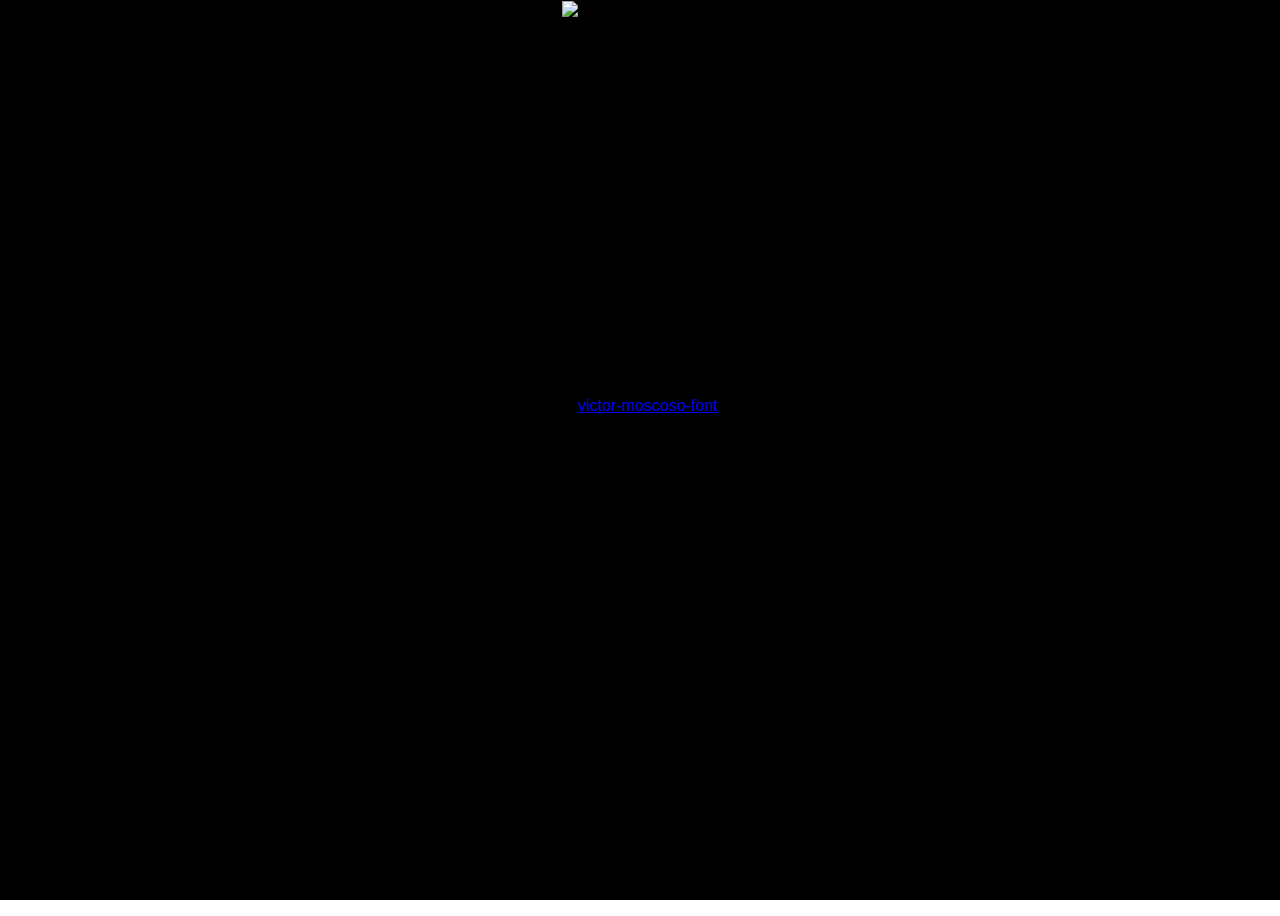
==== index.html @ 5a624b8b "wednesday update" ====
<!DOCTYPE html>
<html lang="en">
<head>
    <meta charset="UTF-8">
    <meta name="viewport" content="width=device-width, initial-scale=1.0, maximum scale-1.0, user-scalable=no">
    <title>Ana's Portfolio</title>
    <link rel="stylesheet" href="styles.css">
</head>
<body>
    <div class="splash">
        <a href="https://fontmeme.com/fonts/victor-moscoso-font/"><img src="https://fontmeme.com/permalink/201028/febe7c747556ceca3adae59b3e50a159.png" alt="victor-moscoso-font" border="0"></a>

    </div>
    <div class="container">
        <div class="site-nav desktop">
            <span class="first">
                <a href="/about.html" onmouseover="this.innerHTML='about';"
                onmouseout="this.innerHTML='A';">A</a>
            </span>
            <span>
                <a href="/index.html" onmouseover="this.innerHTML='home';"
                onmouseout="this.innerHTML='N';">N</a>
            </span>
            <span class="last">
                <a href="/work.html" onmouseover="this.innerHTML='work';"
                onmouseout="this.innerHTML='A';">A</a>
            </span>
        </div>
        <div class="site-nav mobile">
            <a class="show nav-link" href="/">
                <span>A</span>
                <span>A</span>
                <span>A</span>
            </a>
        </div>
        <div class="mobile-nav">
            <span>
                <a class="nav-link" href="/about.html">about</a>
            </span>
            <span>
                <a class="nav-link" href="/work.html">work</a>
            </span>
        </div>
        <div class="body-content" style="min-height: 710px;">
            <div class="page--section page-section--homepage">
                <div class="section-content section-content-homepage">
                    <div class="homepage">
                        <div class="homepage-content">
                            <div class="text-container">
                                <a href="/about.html" style="opacity: 1;">ana parra is a web development student</a>
                            </div>
                            <div class="text-container">
                                <a href="/work.html" data="sticknpoke">with a background in design, film production, and styling.</a>
                                <div class="image-fader" style="background-image:url(/elements/images/sticknpoke.jpg);">
                                </div>
                                <img class="hide sticknpoke" src="/elements/images/sticknpoke.jpg" />
                            </div>
                        </div>
                    </div>
                </div>
            </div>
        </div>
    </div>
    <script src="main.js"></script>
</body>
</html>
---- styles.css ----
@import url('/elements/fonts/victor_moscoso/VICTM___.TTF');

@font-face {
    font-family:
    url('/elements/fonts/victor_moscoso/VICTM___.TTF');
}

.site-nav, .desktop {
    display: flex;
}
.site-nav span, .mobile-nav span {
    display: block;
    position: relative;
    font-family: "HelveticaNeueLTPro-It",sans-serif;
    font-style: normal;
    font-weight: 400;
    font-size: 4.37em;
    line-height: 1.28em;
}

.site-nav, .mobile-nav {
    padding: .625em 1.25em 1.25em 1.25em;
    height: 7.5em;
    overflow: visible;
    justify-content: space-between;
    position: fixed;
    width: 100%;
    left: 0;
    top: 0;
    z-index: 100;
    box-sizing: border-box;
}

@media (max-width: 40em){
    .homepage {
    font-size: 1.5em;
    }
}



.projects-grid p {
    margin: 0 0 1.42857em 0;
    vertical-align: top;
    letter-spacing: .04em;
    font-size: 4.375em;
    line-height: 1.28571em;
    text-align: center;
}

html {
    font-size: 1em;
    line-height: 1.4;
}


.site-nav span, .mobile-nav span {
    font-size: 4.375em;
}

.site-nav span i, .mobile-nav span i {
    display: block;
    font-style: normal;
    -moz-transform: translate3d(0, 0, 0);
    -ms-transform: translate3d(0, 0, 0);
    -webkit-transform: translate3d(0, 0, 0);
    transform: translate3d(0, 0, 0);
}

.site-nav, .mobile-nav {
    height: 7.5em;
    padding: .625em 2.5em 1.25em 2.5em;
    letter-spacing: .04em;
    margin: 0 auto;
    overflow: hidden;
    display: flex;
    justify-content: space-between;
    position: fixed;
    width: 100%;
    left: 0;
    top: 0;
    z-index: 100;
    box-sizing: border-box;
    -moz-transform: translate3d(0, 0, 0);
    -ms-transform: translate3d(0, 0, 0);
    -webkit-transform: translate3d(0, 0, 0);
    transform: translate3d(0, 0, 0);
}

.site-nav, .mobile-nav {
    height:6em;
}

.site-nav span .hide .mobile-nav span .hide {
    display: none;
    position: absolute;
    z-index: 2;
    top: 0;
    font-family: "HelveticaNeueLTPro-Roman",sans-serif;
    font-style: normal;
    font-weight: 400;
    -moz-transform: translate3d(0, 0, 0);
    -ms-transform: translate3d(0, 0, 0);
    -webkit-transform: translate3d(0, 0, 0);
    transform: translate3d(0, 0, 0);
}

.site-nav span a .mobile-nav span a {
    color: #000;
    text-decoration: none;
    padding-bottom: 5px;
    border-color: #fff;
    moz-transition: all .4s ease-out;
    -o-transition: all .4s ease-out;
    -webkit-transition: all .4s ease-out;
    transition: all .4s ease-out;
}

a a:hover a:visited a:focus {
    outline: 0;
}

a:-webkit-any-link {
    color: -webkit-link;
    cursor: pointer;
    text-decoration: underline;
}

a:hover {
    text-decoration: underline;
}

.homepage .homepage-content .text-container:first-child {
    margin-top: 0;
}

.homepage .homepage-content .text-container {
    margin: .625em 0;
}

div {
    display: block;
}

.homepage {
    height: 100%;
    min-height: 100vh;
    text-align: center;
    letter-spacing: .04em;
    display: flex;
    justify-content: center;
    align-items: center;
    font-size: 4.375em;
    line-height: 1.28571em;
}

.homepage .homepage-content a .homepage .homepage-content span {
    position: relative;
    z-index: 10;
    vertical-align: top;
}

.homepage .homepage-content .image-fader {
    display: none !important;
}

.homepage .homepage-content .image-fader {
    top: 0%;
    height: 100%;
}

.homepage .homepage-content .image-fader {
    position: absolute;
    top: -25%;
    left: 0;
    width: 100%;
    height: 100%;
    z-index: 1;
    background: no-repeat transparent 50% 50%;
    background-size: contain;
    opacity: 0;
}

.homepage a {
    color: #000;
    border-bottom: 2px solid transparent;
    text-decoration: none;
}

.homepage a:hover {
    border-bottom: 4px solid #000;
}

html, body {
    font-size: 16px;
    font-family: "HelveticaNeueLTPro-Roman",sans-serif;
    font-style: normal;
    font-weight: 400;
    font-size: 1em;
    line-height: 1.4;
}

body {
    display: block;
    margin: 8px;
    margin-top: 8px;
    margin-right: 8px;
    margin-bottom: 8px;
    margin-left: 8px;
}

html, button, input, .select, .textarea {
    color: #222;
}

.page-section--homepage .page-section--homepage .section-content {
    height: 100%;
    margin-top: 10em;
    min-height: 100vh;
}

.section-content--homepage {
    height: 100%;
}

.section-content {
    width: auto;
    padding: 5 2.5em 5 2.5em;
}

.projects-grid {
    overflow: hidden;
    margin-top: 9.375em;
}

.page-section-homepage {
    height: 100%;
}

.homepage .homepage-content {
    position: relative;
    margin-top: 90px;
}

.homepage .homepage-content .text-container:first-child {
    margin-top: 0;
}

.homepage .homepage-content .text-container {
    margin: .625em 0;
}

html {
    font-size: 1em;
    line-height: 1.4;
}

.content-rows a {
    color: #000;
}

.content-rows {
    max-width: 120em;
    margin: 0 auto 8.4375em auto;
}

.content-rows.with-padding {
    margin-top: 8.4375em;
}

.content-rows p {
    margin: 0 0 1.42857em 0;
    letter-spacing: .04em;
    font-size: 4.375em;
    line-height: 1.28571em;
}

.projects-grid .project:nth-child(odd) {
    margin-right: 8%;
}

.projects-grid .project {
    width: 46%;
    float: left;
    margin-bottom: 3.125em;
}

.projects-grid a {
    color: #000;
}

.projects-grid .project .image {
    position: relative;
    width: 100%;
    padding-bottom: 75%;
    height: 0;
    max-height: 100%;
    overflow: hidden;
}

.projects-grid .project img {
    position: absolute;
    top: 0;
    bottom: 0;
    left: 0;
    right: 0;
    margin: auto;
    width: 100%;
    height: auto;
}

.projects-grid .project .image .hover {
    opacity: 0;
    background: #fff;
    width: 100%;
    height: 100%;
    position: absolute;
}

audio, canvas, img, video {
    vertical-align: middle;
}

p pre {
    margin: 1em 0;
}

p {
    display: block;
    margin-block-start: 1em;
    margin-block-end: 1em;
    margin-inline-start: 0px;
    margin-inline-end: 0px;
}

.sticknpoke {
    width: 1000px;
    opacity: 1;
}

.hide {
    opacity: 0;
}

img {
    transition: all 1s;
    width: 600px;
    flex-wrap: wrap;
}

.film {
    width: 200px;
}


.splash {
    font: '/elements/fonts/victor_moscoso/VICTM___.TTF';
    position: fixed;
    top:0;
    left: 0;
    width: 100%;
    height: 100vh;
    background-color: black;
    z-index: 200;
    color: white;
    text-align: center;
    line-height: 90vh;
}

.splash.display-none {
    position: fixed;
    opacity: 0;
    top:0;
    left: 0;
    width: 100%;
    height: 100vh;
    background: black;
    z-index: -10;
    color: white;
    text-align: center;
    line-height: 90vh;
    transition: all 0.5s;  
}

@keyframes fadeIn{
    to{
        opacity: 1;
    }
}

.fade-in {
    opacity: 0;
    animation: fadeIn 1s ease-in forwards;
}
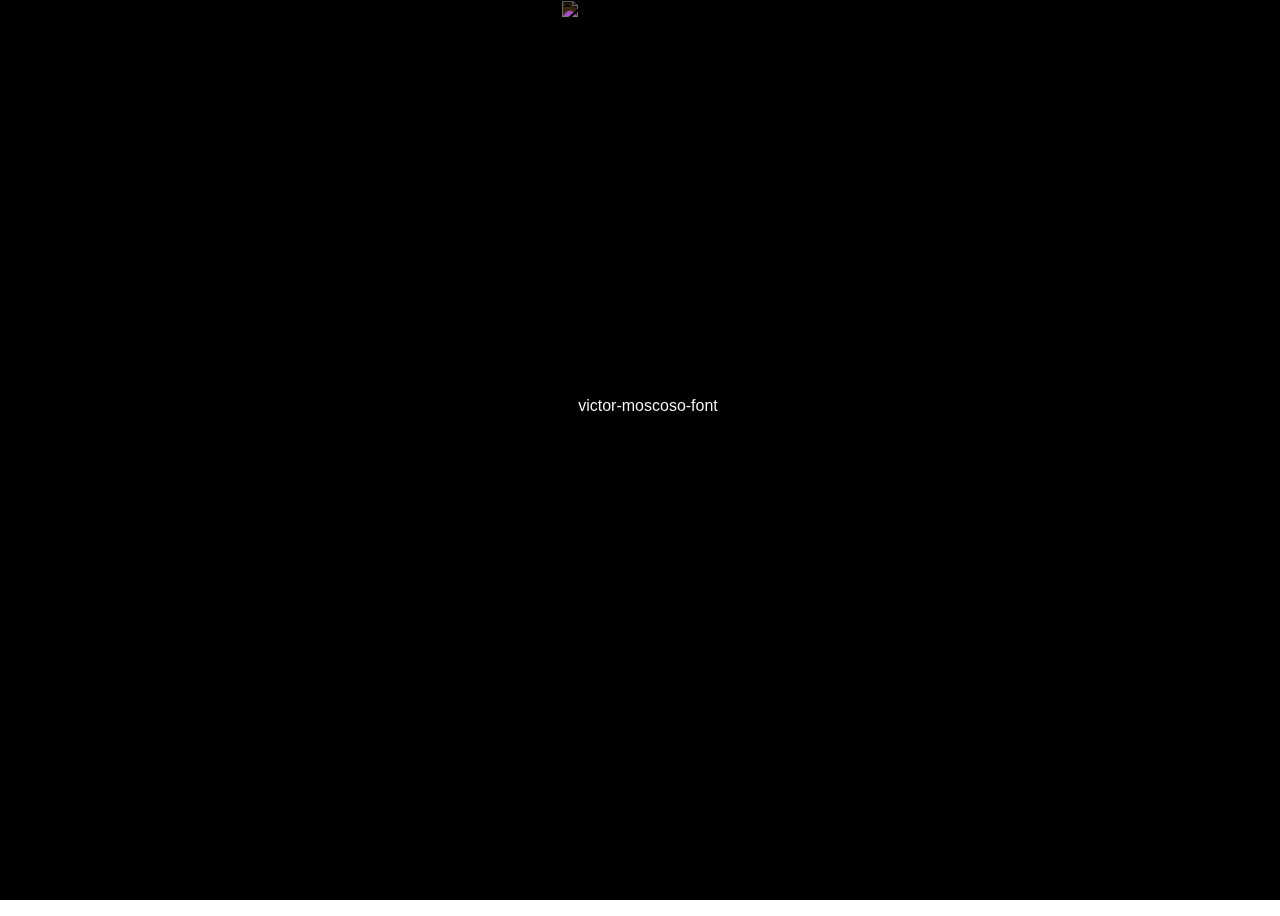
==== commit ba662442: "last little changes" ====
--- a/index.html
+++ b/index.html
@@ -3,57 +3,44 @@
 <head>
     <meta charset="UTF-8">
     <meta name="viewport" content="width=device-width, initial-scale=1.0, maximum scale-1.0, user-scalable=no">
-    <title>Ana's Portfolio</title>
+    <title>Ana Parra</title>
     <link rel="stylesheet" href="styles.css">
 </head>
 <body>
     <div class="splash">
-        <a href="https://fontmeme.com/fonts/victor-moscoso-font/"><img src="https://fontmeme.com/permalink/201028/febe7c747556ceca3adae59b3e50a159.png" alt="victor-moscoso-font" border="0"></a>
+        <a href="https://fontmeme.com/fonts/victor-moscoso-font/" id="theImage" class="img-responsive"><img src="https://fontmeme.com/permalink/201028/febe7c747556ceca3adae59b3e50a159.png" alt="victor-moscoso-font" border="0" ></a>
 
     </div>
     <div class="container">
         <div class="site-nav desktop">
-            <span class="first">
-                <a href="/about.html" onmouseover="this.innerHTML='about';"
+            <span class="first"><i></i>
+                <a href="about.html" onmouseover="this.innerHTML='about';"
                 onmouseout="this.innerHTML='A';">A</a>
             </span>
             <span>
-                <a href="/index.html" onmouseover="this.innerHTML='home';"
+                <a href="index.html" onmouseover="this.innerHTML='home';"
                 onmouseout="this.innerHTML='N';">N</a>
             </span>
             <span class="last">
-                <a href="/work.html" onmouseover="this.innerHTML='work';"
+                <a href="work.html" onmouseover="this.innerHTML='work';"
                 onmouseout="this.innerHTML='A';">A</a>
             </span>
         </div>
-        <div class="site-nav mobile">
-            <a class="show nav-link" href="/">
-                <span>A</span>
-                <span>A</span>
-                <span>A</span>
-            </a>
-        </div>
-        <div class="mobile-nav">
-            <span>
-                <a class="nav-link" href="/about.html">about</a>
-            </span>
-            <span>
-                <a class="nav-link" href="/work.html">work</a>
-            </span>
-        </div>
-        <div class="body-content" style="min-height: 710px;">
-            <div class="page--section page-section--homepage">
-                <div class="section-content section-content-homepage">
-                    <div class="homepage">
-                        <div class="homepage-content">
-                            <div class="text-container">
-                                <a href="/about.html" style="opacity: 1;">ana parra is a web development student</a>
+        <div class="page-section page-section--homepage">
+            <div class="section-content section-content--homepage">
+                <div class="homepage">
+                    <div class="homepage-content">
+                        <div class="text-container">
+                            <a href="./about.html">ana parra is a web development student</a>
+                        </div>
+                        <div class="text-container">
+                            <a href="./about.html">with a background in</a>
+                            <div class="image-fader" style="background-image:url(/elements/images/000058260011.jpg);">
                             </div>
-                            <div class="text-container">
-                                <a href="/work.html" data="sticknpoke">with a background in design, film production, and styling.</a>
-                                <div class="image-fader" style="background-image:url(/elements/images/sticknpoke.jpg);">
-                                </div>
-                                <img class="hide sticknpoke" src="/elements/images/sticknpoke.jpg" />
+                        </div>
+                        <div class="text-container">
+                            <a href="./about.html" data="me">film production, design, and luxury retail.</a>
+                            <img class="hide me" src="./elements/images/87440011.jpg" />
                             </div>
                         </div>
                     </div>
@@ -61,6 +48,8 @@
             </div>
         </div>
     </div>
+
+        </div>
     <script src="main.js"></script>
 </body>
 </html>--- a/styles.css
+++ b/styles.css
@@ -5,9 +5,16 @@
     url('/elements/fonts/victor_moscoso/VICTM___.TTF');
 }
 
+@media (max-width: 40em) {
+    font-size: 1.5em;
+    }
+  }
+
+
 .site-nav, .desktop {
     display: flex;
 }
+
 .site-nav span, .mobile-nav span {
     display: block;
     position: relative;
@@ -30,13 +37,6 @@
     z-index: 100;
     box-sizing: border-box;
 }
-
-@media (max-width: 40em){
-    .homepage {
-    font-size: 1.5em;
-    }
-}
-
 
 
 .projects-grid p {
@@ -58,14 +58,6 @@
     font-size: 4.375em;
 }
 
-.site-nav span i, .mobile-nav span i {
-    display: block;
-    font-style: normal;
-    -moz-transform: translate3d(0, 0, 0);
-    -ms-transform: translate3d(0, 0, 0);
-    -webkit-transform: translate3d(0, 0, 0);
-    transform: translate3d(0, 0, 0);
-}
 
 .site-nav, .mobile-nav {
     height: 7.5em;
@@ -97,7 +89,7 @@
     z-index: 2;
     top: 0;
     font-family: "HelveticaNeueLTPro-Roman",sans-serif;
-    font-style: normal;
+    font-style: normal ;
     font-weight: 400;
     -moz-transform: translate3d(0, 0, 0);
     -ms-transform: translate3d(0, 0, 0);
@@ -121,9 +113,9 @@
 }
 
 a:-webkit-any-link {
-    color: -webkit-link;
+    color: black;
     cursor: pointer;
-    text-decoration: underline;
+    text-decoration: none;
 }
 
 a:hover {
@@ -154,15 +146,12 @@
     line-height: 1.28571em;
 }
 
-.homepage .homepage-content a .homepage .homepage-content span {
+.homepage .homepage-content a, .homepage .homepage-content span {
     position: relative;
     z-index: 10;
     vertical-align: top;
 }
 
-.homepage .homepage-content .image-fader {
-    display: none !important;
-}
 
 .homepage .homepage-content .image-fader {
     top: 0%;
@@ -209,9 +198,6 @@
     margin-left: 8px;
 }
 
-html, button, input, .select, .textarea {
-    color: #222;
-}
 
 .page-section--homepage .page-section--homepage .section-content {
     height: 100%;
@@ -333,9 +319,15 @@
     margin-inline-end: 0px;
 }
 
-.sticknpoke {
-    width: 1000px;
-    opacity: 1;
+.me {
+    width: 600px;
+    opacity: .5;
+    position: absolute;
+    display: block;
+    top: 0;
+    left: 300px;
+    bottom: 50px;
+
 }
 
 .hide {
@@ -365,6 +357,10 @@
     color: white;
     text-align: center;
     line-height: 90vh;
+}
+
+.splash a {
+    filter: invert(1);
 }
 
 .splash.display-none {
@@ -391,4 +387,10 @@
 .fade-in {
     opacity: 0;
     animation: fadeIn 1s ease-in forwards;
+}
+
+.hover img {
+    position: absolute;
+    z-index: 1000;
+    
 }